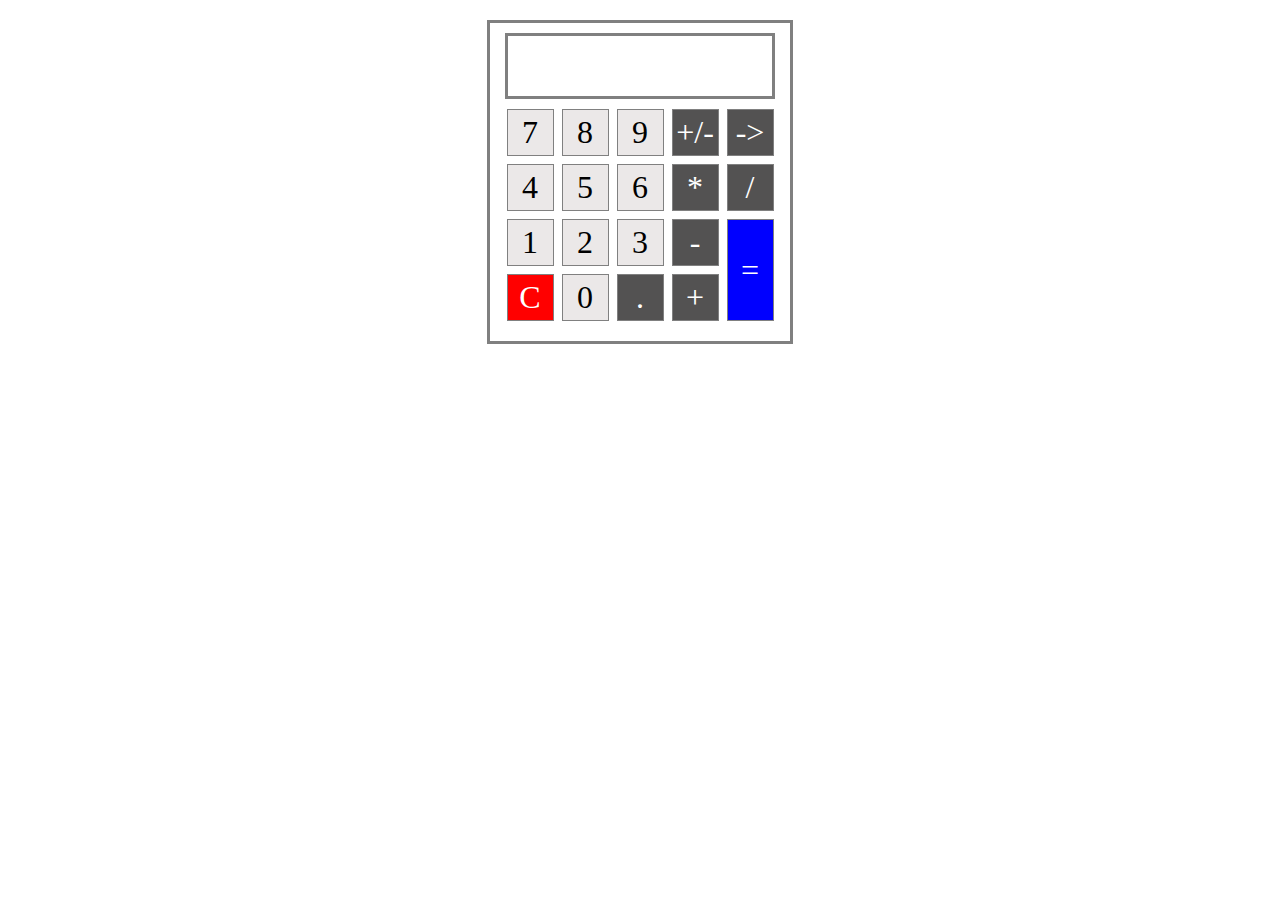
==== homework_7/index.html @ e794fe5a "Finish markup and styles" ====
<!DOCTYPE html>
<html lang="en">
  <head>
    <meta charset="UTF-8" />
    <meta http-equiv="X-UA-Compatible" content="IE=edge" />
    <meta name="viewport" content="width=device-width, initial-scale=1.0" />
    <title>Homework 7</title>
    <link rel="stylesheet" href="style.css" />
  </head>
  <body>
    <main>
      <div class="calculator">
        <div class="calculator__enter"></div>
        <div class="calculator__buttons">
          <div>7</div>
          <div>8</div>
          <div>9</div>
          <div class="operation">+/-</div>
          <div class="operation">-></div>
          <div>4</div>
          <div>5</div>
          <div>6</div>
          <div class="operation">*</div>
          <div class="operation">/</div>
          <div>1</div>
          <div>2</div>
          <div>3</div>
          <div class="operation">-</div>
          <div class="equals">=</div>
          <div class="delete">C</div>
          <div>0</div>
          <div class="operation">.</div>
          <div class="operation">+</div>
        </div>
      </div>
    </main>
    <script src="calculator.js"></script>
  </body>
</html>
---- homework_7/style.css ----
body {
  box-sizing: border-box;
  margin: 0;
  min-height: 100vh;
}

main {
  margin: 20px auto;
  width: 300px;
  border: 3px solid grey;
}

.calculator {
  width: 90%;
  margin: 10px auto;
  display: flex;
  flex-direction: column;
  justify-content: space-around;
}

.calculator__enter {
  font-size: 2em;
  height: 60px;
  border: 3px solid grey;
}

.calculator__buttons {
  margin: 10px auto;
  display: grid;
  grid-template-columns: 1fr 1fr 1fr 1fr 1fr;
  grid-template-rows: 1fr 1fr 1fr 1fr;
  column-gap: 8px;
  row-gap: 8px;
}

.calculator__buttons div {
  font-size: 2em;
  height: 45px;
  width: 45px;
  background-color: rgb(235, 232, 232);
  border: 1px solid grey;
  cursor: pointer;
  display: flex;
  justify-content: center;
  align-items: center;
}

.calculator__buttons .operation {
  background-color: rgb(83, 82, 82);
}

.calculator__buttons .equals {
  grid-row-start: 3;
  grid-row-end: 5;
  grid-column-start: 5;
  grid-column-end: 6;
  height: auto;
  background-color: blue;
}

.calculator__buttons .delete {
  background-color: red;
}

.calculator__buttons .equals,
.calculator__buttons .delete,
.calculator__buttons .operation {
  color: white;
}
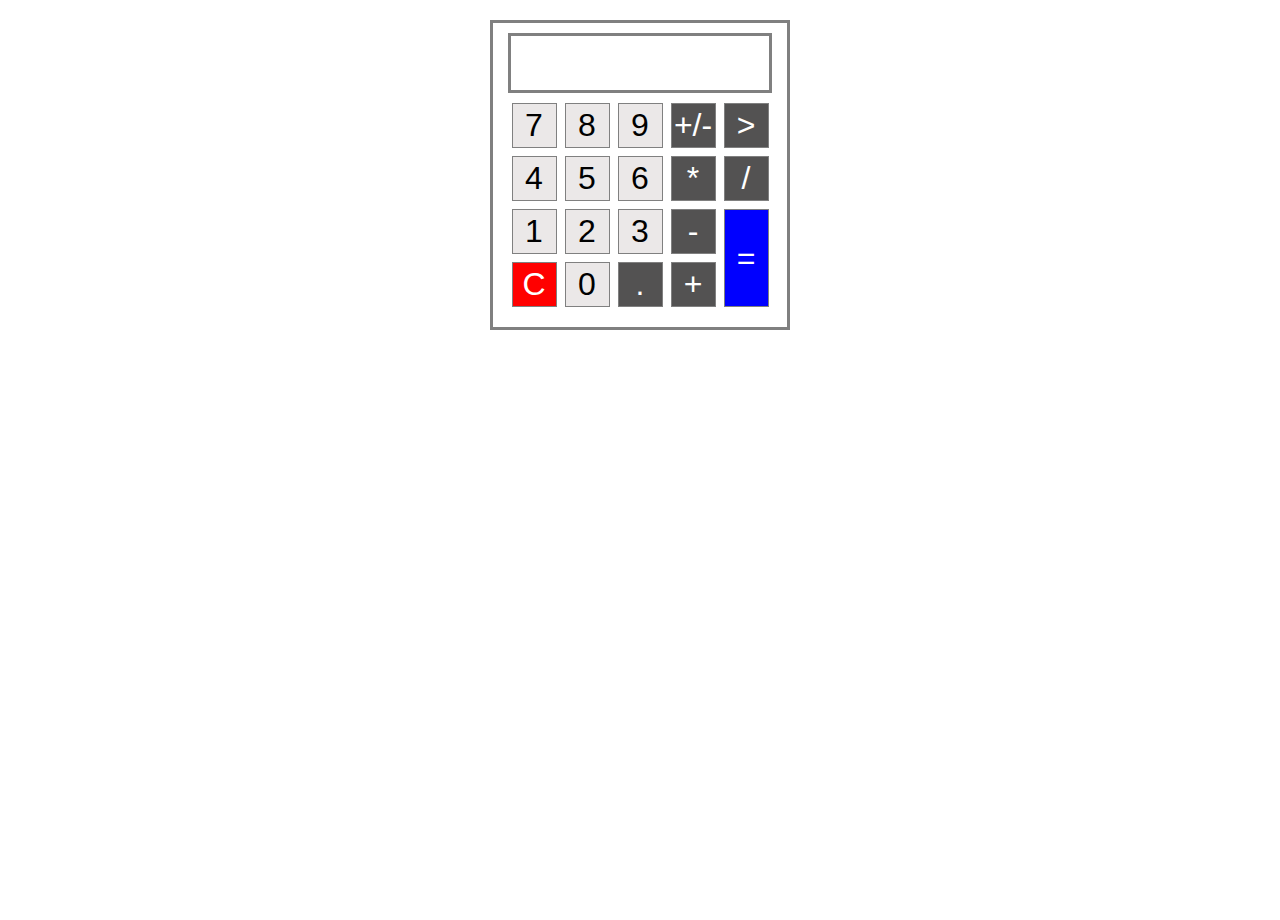
==== commit a6238b79: "Finish the script" ====
--- a/homework_7/index.html
+++ b/homework_7/index.html
@@ -10,27 +10,29 @@
   <body>
     <main>
       <div class="calculator">
-        <div class="calculator__enter"></div>
+        <div id="input">
+          <!-- <input type="text" class="calculator__enter" readonly /> -->
+        </div>
         <div class="calculator__buttons">
-          <div>7</div>
-          <div>8</div>
-          <div>9</div>
-          <div class="operation">+/-</div>
-          <div class="operation">-></div>
-          <div>4</div>
-          <div>5</div>
-          <div>6</div>
-          <div class="operation">*</div>
-          <div class="operation">/</div>
-          <div>1</div>
-          <div>2</div>
-          <div>3</div>
-          <div class="operation">-</div>
-          <div class="equals">=</div>
-          <div class="delete">C</div>
-          <div>0</div>
-          <div class="operation">.</div>
-          <div class="operation">+</div>
+          <button class="number">7</button>
+          <button class="number">8</button>
+          <button class="number">9</button>
+          <button class="operator" id="sign">+/-</button>
+          <button class="operator" id="deleteOne">></button>
+          <button class="number">4</button>
+          <button class="number">5</button>
+          <button class="number">6</button>
+          <button class="operator" id="multiplication">*</button>
+          <button class="operator" id="division">/</button>
+          <button class="number">1</button>
+          <button class="number">2</button>
+          <button class="number">3</button>
+          <button class="operator" id="'minus">-</button>
+          <button class="operator" id="equals">=</button>
+          <button class="operator" id="deleteAll">C</button>
+          <button class="number">0</button>
+          <button class="operator" id="point">.</button>
+          <button class="operator" id="addition">+</button>
         </div>
       </div>
     </main>
--- a/homework_7/style.css
+++ b/homework_7/style.css
@@ -1,5 +1,8 @@
+* {
+  box-sizing: border-box;
+}
+
 body {
-  box-sizing: border-box;
   margin: 0;
   min-height: 100vh;
 }
@@ -18,10 +21,13 @@
   justify-content: space-around;
 }
 
-.calculator__enter {
-  font-size: 2em;
+#input {
+  font-size: 2.5em;
+  text-align: right;
   height: 60px;
   border: 3px solid grey;
+  padding-left: 5px;
+  padding-right: 5px;
 }
 
 .calculator__buttons {
@@ -33,7 +39,7 @@
   row-gap: 8px;
 }
 
-.calculator__buttons div {
+button {
   font-size: 2em;
   height: 45px;
   width: 45px;
@@ -45,11 +51,11 @@
   align-items: center;
 }
 
-.calculator__buttons .operation {
+.calculator__buttons .operator {
   background-color: rgb(83, 82, 82);
 }
 
-.calculator__buttons .equals {
+#equals {
   grid-row-start: 3;
   grid-row-end: 5;
   grid-column-start: 5;
@@ -58,12 +64,12 @@
   background-color: blue;
 }
 
-.calculator__buttons .delete {
+#deleteAll {
   background-color: red;
 }
 
 .calculator__buttons .equals,
 .calculator__buttons .delete,
-.calculator__buttons .operation {
+.calculator__buttons .operator {
   color: white;
 }
